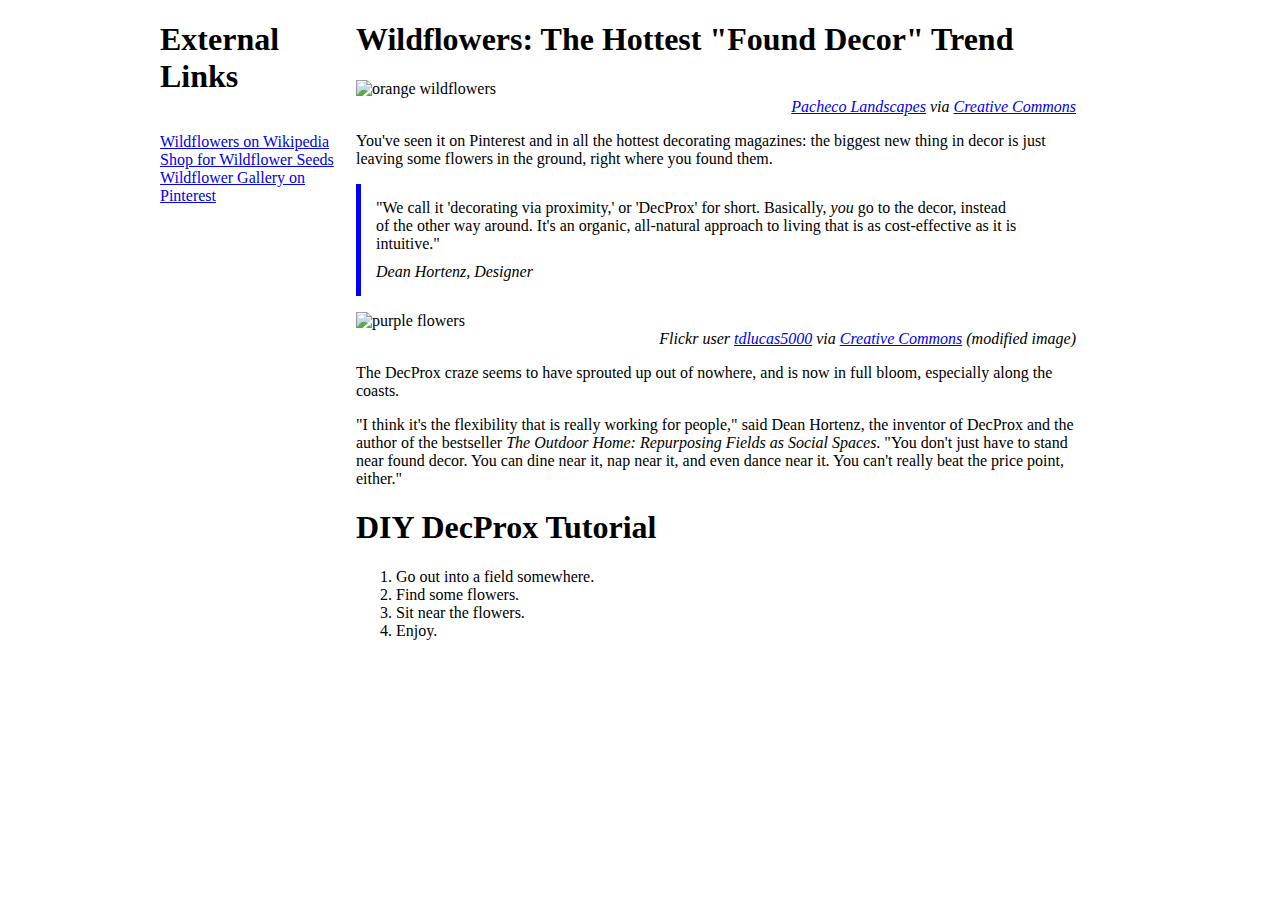
==== css/responsive-design/index.html @ 87e37072 "adds css styling for webpage" ====
<!DOCTYPE html>
<html>
<head>
 <title>Wildflowers Article</title>
 <link rel="stylesheet" type="text/css" href="style.css">
</head>
<body>
 <div id="page-wrap">
 <section id="external-links">
   <h1>External Links</h1>
   <ul>
   <li><a href="https://en.wikipedia.org/wiki/Wildflower">Wildflowers on Wikipedia</a></li>
   <li><a href="http://www.americanmeadows.com/wildflower-seeds">Shop for Wildflower Seeds</a></li>
   <li><a href="https://www.pinterest.com/pscheen/wildflowers/">Wildflower Gallery on Pinterest</a></li>
 </ul>
 </section>
 <main>
   <h1>Wildflowers: The Hottest "Found Decor" Trend</h1>
   <figure>
     <img src="images/orange_flowers.jpg" alt="orange wildflowers">
     <figcaption><a href="https://www.flickr.com/photos/pachecophotography/5595444482/in/[base64]">Pacheco Landscapes</a> via <a href="https://creativecommons.org/licenses/by-nd/2.0/">Creative Commons</a></figcaption>
   </figure>
   <p>You've seen it on Pinterest and in all the hottest decorating magazines: the biggest new thing in decor is just leaving some flowers in the ground, right where you found them.</p>
   <blockquote>
     "We call it 'decorating via proximity,' or 'DecProx' for short. Basically, <em>you</em> go to the decor, instead of the other way around. It's an organic, all-natural approach to living that is as cost-effective as it is intuitive."
     <cite>Dean Hortenz, Designer</cite>
   </blockquote>
   <figure>
     <img src="images/purple_flowers.jpg" alt="purple flowers">
     <figcaption>Flickr user <a href="https://www.flickr.com/photos/tdlucas5000/16589511247/in/[base64]">tdlucas5000</a> via <a href="https://creativecommons.org/licenses/by/2.0/">Creative Commons</a> (modified image)</figcaption>
   </figure>
   <p class="credit">
   <p>The DecProx craze seems to have sprouted up out of nowhere, and is now in full bloom, especially along the coasts.</p>
   <p>"I think it's the flexibility that is really working for people," said Dean Hortenz, the inventor of DecProx and the author of the bestseller <em>The Outdoor Home: Repurposing Fields as Social Spaces</em>. "You don't just have to stand near found decor. You can dine near it, nap near it, and even dance near it. You can't really beat the price point, either."</p>
   <h1>DIY DecProx Tutorial</h1>
   <ol>
     <li>Go out into a field somewhere.</li>
     <li>Find some flowers.</li>
     <li>Sit near the flowers.</li>
     <li>Enjoy.</li>
 </main>
 </div>
</body>
</html>
---- css/responsive-design/style.css ----
blockquote {
border-left: 5px solid blue;
padding: 15px;
margin-left: 0px;
}

cite {
display: block;
margin-top: 10px;
}

#external-links ul {
list-style-type: none;
padding-left: 0px;
display: inline-block;
}

#external-links {
width: 20%;
display: inline-block;
vertical-align: top;
}

/* you're welcome to edit the
image, figure, and figcaption CSS if you'd like,
but it's optional! */
img {
width: 100%;
}

figure {
margin-left: 0px;
margin-right: 0px;
}

figcaption {
font-style: italic;
text-align: right;
}

body {

 margin:auto;
max-width: 960px;
min-width: 10px;
}

#page-wrap {
 margin: 0 auto;
}

main {

width: 75%;
display: inline-block;
}

/*@media screen and (max-width: 500px) {*/
/* body {*/
/*   background-color: hotpink;*/
/* }*/
/*}*/

@media screen and (max-width: 500px) {
 body {
   font-size: 0.55em;
 }
 h1 {
   font-size: 0.75em;
 }

}

@media screen and (max-width: 250px) {
 #external-links {
   width: 100%;
 }
 main {
   width: 100%;
   display: block;
 }
}
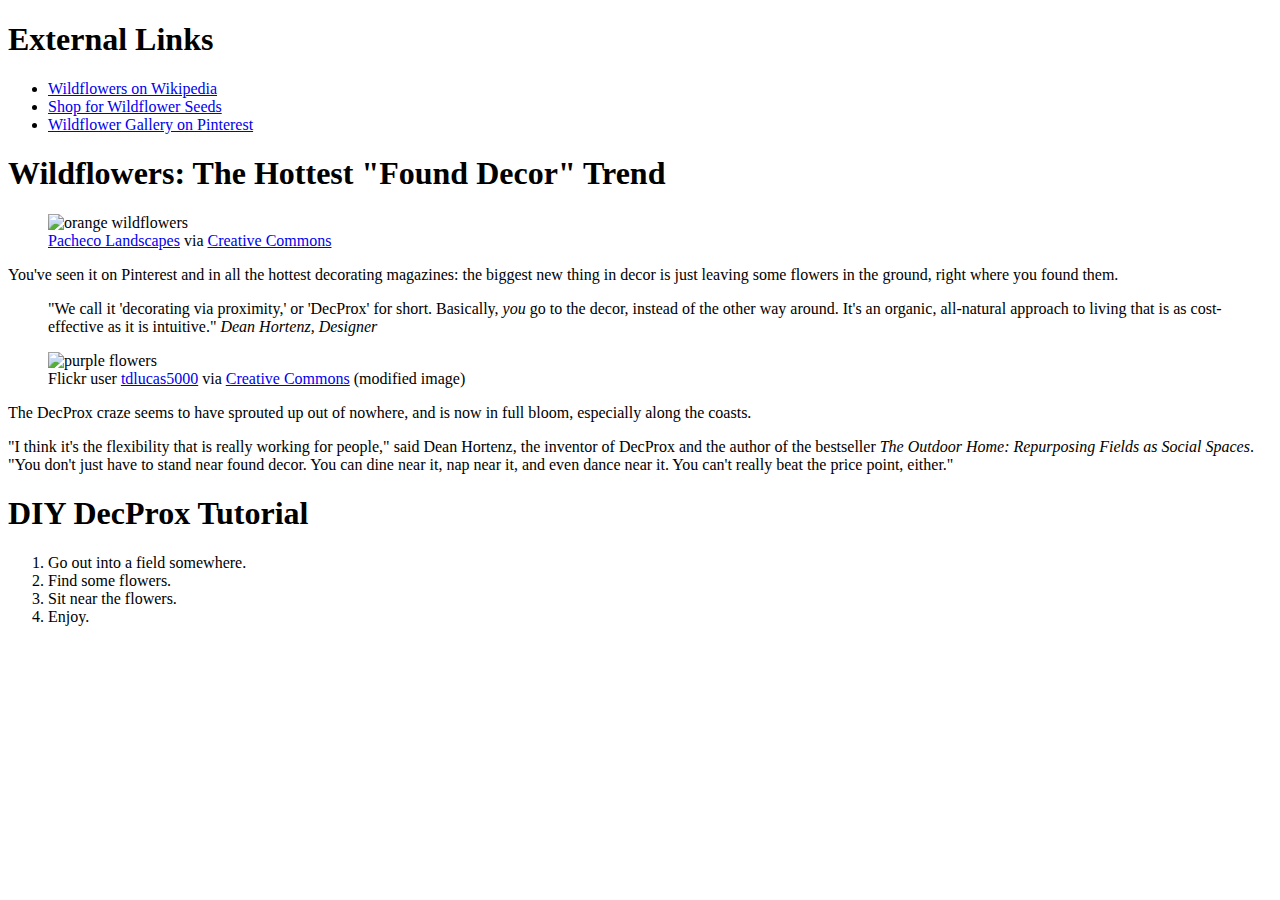
==== commit 66b4f2c7: "commiting changes that occoured with pull update" ====
--- a/css/responsive-design/index.html
+++ b/css/responsive-design/index.html
@@ -1,45 +1,41 @@
-
 <!DOCTYPE html>
 <html>
 <head>
- <title>Wildflowers Article</title>
- <link rel="stylesheet" type="text/css" href="style.css">
+  <title>Wildflowers Article</title>
 </head>
 <body>
- <div id="page-wrap">
- <section id="external-links">
-   <h1>External Links</h1>
-   <ul>
-   <li><a href="https://en.wikipedia.org/wiki/Wildflower">Wildflowers on Wikipedia</a></li>
-   <li><a href="http://www.americanmeadows.com/wildflower-seeds">Shop for Wildflower Seeds</a></li>
-   <li><a href="https://www.pinterest.com/pscheen/wildflowers/">Wildflower Gallery on Pinterest</a></li>
- </ul>
- </section>
- <main>
-   <h1>Wildflowers: The Hottest "Found Decor" Trend</h1>
-   <figure>
-     <img src="images/orange_flowers.jpg" alt="orange wildflowers">
-     <figcaption><a href="https://www.flickr.com/photos/pachecophotography/5595444482/in/[base64]">Pacheco Landscapes</a> via <a href="https://creativecommons.org/licenses/by-nd/2.0/">Creative Commons</a></figcaption>
-   </figure>
-   <p>You've seen it on Pinterest and in all the hottest decorating magazines: the biggest new thing in decor is just leaving some flowers in the ground, right where you found them.</p>
-   <blockquote>
-     "We call it 'decorating via proximity,' or 'DecProx' for short. Basically, <em>you</em> go to the decor, instead of the other way around. It's an organic, all-natural approach to living that is as cost-effective as it is intuitive."
-     <cite>Dean Hortenz, Designer</cite>
-   </blockquote>
-   <figure>
-     <img src="images/purple_flowers.jpg" alt="purple flowers">
-     <figcaption>Flickr user <a href="https://www.flickr.com/photos/tdlucas5000/16589511247/in/[base64]">tdlucas5000</a> via <a href="https://creativecommons.org/licenses/by/2.0/">Creative Commons</a> (modified image)</figcaption>
-   </figure>
-   <p class="credit">
-   <p>The DecProx craze seems to have sprouted up out of nowhere, and is now in full bloom, especially along the coasts.</p>
-   <p>"I think it's the flexibility that is really working for people," said Dean Hortenz, the inventor of DecProx and the author of the bestseller <em>The Outdoor Home: Repurposing Fields as Social Spaces</em>. "You don't just have to stand near found decor. You can dine near it, nap near it, and even dance near it. You can't really beat the price point, either."</p>
-   <h1>DIY DecProx Tutorial</h1>
-   <ol>
-     <li>Go out into a field somewhere.</li>
-     <li>Find some flowers.</li>
-     <li>Sit near the flowers.</li>
-     <li>Enjoy.</li>
- </main>
- </div>
+  <section id="external-links">
+    <h1>External Links</h1>
+    <ul>
+      <li><a href="https://en.wikipedia.org/wiki/Wildflower">Wildflowers on Wikipedia</a></li>
+      <li><a href="http://www.americanmeadows.com/wildflower-seeds">Shop for Wildflower Seeds</a></li>
+      <li><a href="https://www.pinterest.com/pscheen/wildflowers/">Wildflower Gallery on Pinterest</a></li>
+    </ul>
+  </section>
+  <main>
+    <h1>Wildflowers: The Hottest "Found Decor" Trend</h1>
+    <figure>
+      <img src="images/orange_flowers.jpg" alt="orange wildflowers">
+      <figcaption><a href="https://www.flickr.com/photos/pachecophotography/5595444482/in/[base64]">Pacheco Landscapes</a> via <a href="https://creativecommons.org/licenses/by-nd/2.0/">Creative Commons</a></figcaption>
+    </figure>
+    <p>You've seen it on Pinterest and in all the hottest decorating magazines: the biggest new thing in decor is just leaving some flowers in the ground, right where you found them.</p>
+    <blockquote>
+      "We call it 'decorating via proximity,' or 'DecProx' for short. Basically, <em>you</em> go to the decor, instead of the other way around. It's an organic, all-natural approach to living that is as cost-effective as it is intuitive."
+      <cite>Dean Hortenz, Designer</cite>
+    </blockquote>
+    <figure>
+      <img src="images/purple_flowers.jpg" alt="purple flowers">
+      <figcaption>Flickr user <a href="https://www.flickr.com/photos/tdlucas5000/16589511247/in/[base64]">tdlucas5000</a> via <a href="https://creativecommons.org/licenses/by/2.0/">Creative Commons</a> (modified image)</figcaption>
+    </figure>
+    <p>The DecProx craze seems to have sprouted up out of nowhere, and is now in full bloom, especially along the coasts.</p>
+    <p>"I think it's the flexibility that is really working for people," said Dean Hortenz, the inventor of DecProx and the author of the bestseller <em>The Outdoor Home: Repurposing Fields as Social Spaces</em>. "You don't just have to stand near found decor. You can dine near it, nap near it, and even dance near it. You can't really beat the price point, either."</p>
+    <h1>DIY DecProx Tutorial</h1>
+    <ol>
+      <li>Go out into a field somewhere.</li>
+      <li>Find some flowers.</li>
+      <li>Sit near the flowers.</li>
+      <li>Enjoy.</li>
+    </ol>
+  </main>
 </body>
 </html>